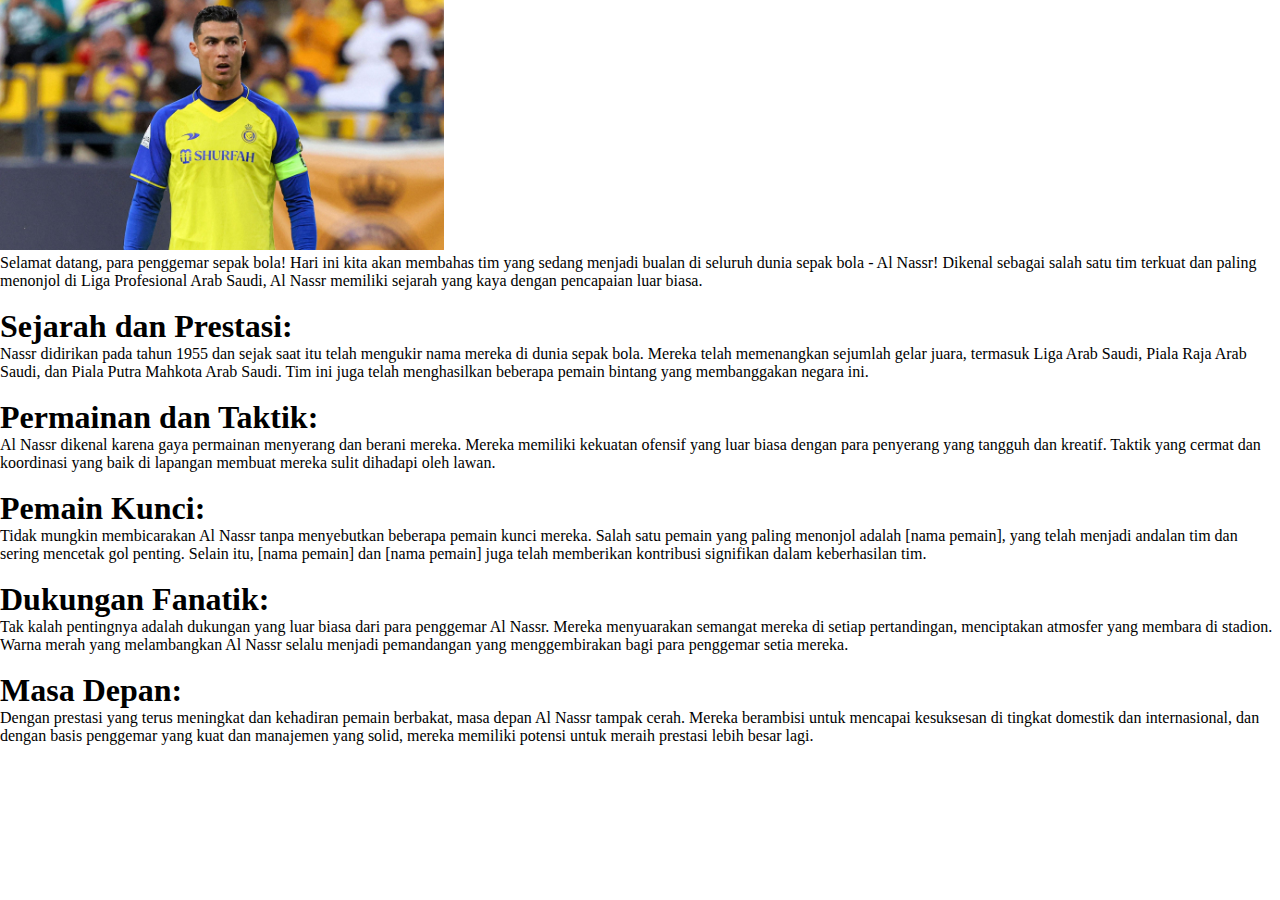
==== index.html @ a323516a "Add files via upload" ====
<!DOCTYPE html>
<html lang="en">
<head>
    <meta charset="UTF-8">
    <meta http-equiv="X-UA-Compatible" content="IE=edge">
    <meta name="viewport" content="width=device-width, initial-scale=1.0">
    <title>Document</title>
    <link href="style.css" rel="stylesheet">
</head>
<body>
    
        <div class="img">
        <img src="ronaldo.jpg">
        </div>

        <p>Selamat datang, para penggemar sepak bola! Hari ini kita akan membahas tim yang sedang menjadi bualan di seluruh dunia sepak bola - Al Nassr! Dikenal sebagai salah satu tim terkuat dan paling menonjol di Liga Profesional Arab Saudi, Al Nassr memiliki sejarah yang kaya dengan pencapaian luar biasa.</p><br>
        
        <div class="snp">
        <h1>Sejarah dan Prestasi:</h1>
        <p> Nassr didirikan pada tahun 1955 dan sejak saat itu telah mengukir nama mereka di dunia sepak bola. Mereka telah memenangkan sejumlah gelar juara, termasuk Liga Arab Saudi, Piala Raja Arab Saudi, dan Piala Putra Mahkota Arab Saudi. Tim ini juga telah menghasilkan beberapa pemain bintang yang membanggakan negara ini.</p><br>
        </div>

        <div class="pnt">
        <h1>Permainan dan Taktik:</h1>
        <p>Al Nassr dikenal karena gaya permainan menyerang dan berani mereka. Mereka memiliki kekuatan ofensif yang luar biasa dengan para penyerang yang tangguh dan kreatif. Taktik yang cermat dan koordinasi yang baik di lapangan membuat mereka sulit dihadapi oleh lawan.</p><br>
        </div>

        <div class="pemainkunci">
        <h1>Pemain Kunci:</h1>
        <p>Tidak mungkin membicarakan Al Nassr tanpa menyebutkan beberapa pemain kunci mereka. Salah satu pemain yang paling menonjol adalah [nama pemain], yang telah menjadi andalan tim dan sering mencetak gol penting. Selain itu, [nama pemain] dan [nama pemain] juga telah memberikan kontribusi signifikan dalam keberhasilan tim.</p><br>
        </div>

        <div class="dukungan">
        <h1>Dukungan Fanatik:</h1>
        <p>Tak kalah pentingnya adalah dukungan yang luar biasa dari para penggemar Al Nassr. Mereka menyuarakan semangat mereka di setiap pertandingan, menciptakan atmosfer yang membara di stadion. Warna merah yang melambangkan Al Nassr selalu menjadi pemandangan yang menggembirakan bagi para penggemar setia mereka.</p><br>
        </div>

        <div class="masadepan">
        <h1>Masa Depan:</h1>
        <p>Dengan prestasi yang terus meningkat dan kehadiran pemain berbakat, masa depan Al Nassr tampak cerah. Mereka berambisi untuk mencapai kesuksesan di tingkat domestik dan internasional, dan dengan basis penggemar yang kuat dan manajemen yang solid, mereka memiliki potensi untuk meraih prestasi lebih besar lagi.</p><br>
        </div>
        
        
       
</body>
</html>
---- style.css ----
*{*padding: 0;
	margin: 0;
	box-sizing: border-box;
    font-family: 'roboto';
}

.img img{
    margin-left: 0%;
    height: 250px;
}
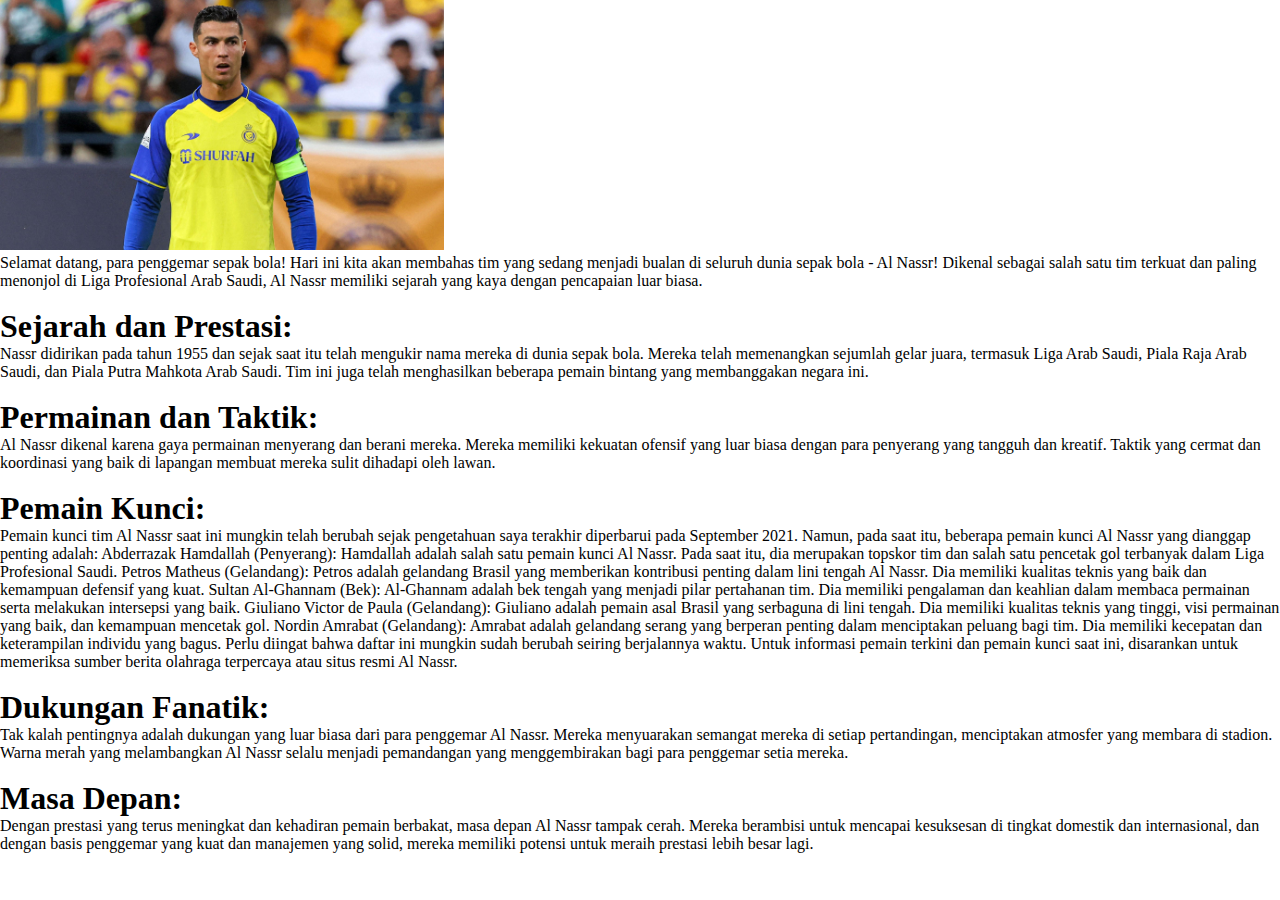
==== commit 8906ccee: "Update index.html" ====
--- a/index.html
+++ b/index.html
@@ -6,6 +6,8 @@
     <meta name="viewport" content="width=device-width, initial-scale=1.0">
     <title>Document</title>
     <link href="style.css" rel="stylesheet">
+    <script async src="https://pagead2.googlesyndication.com/pagead/js/adsbygoogle.js?client=ca-pub-4571604376580258"
+     crossorigin="anonymous"></script>
 </head>
 <body>
     
@@ -27,7 +29,19 @@
 
         <div class="pemainkunci">
         <h1>Pemain Kunci:</h1>
-        <p>Tidak mungkin membicarakan Al Nassr tanpa menyebutkan beberapa pemain kunci mereka. Salah satu pemain yang paling menonjol adalah [nama pemain], yang telah menjadi andalan tim dan sering mencetak gol penting. Selain itu, [nama pemain] dan [nama pemain] juga telah memberikan kontribusi signifikan dalam keberhasilan tim.</p><br>
+        <p>Pemain kunci tim Al Nassr saat ini mungkin telah berubah sejak pengetahuan saya terakhir diperbarui pada September 2021. Namun, pada saat itu, beberapa pemain kunci Al Nassr yang dianggap penting adalah:
+
+Abderrazak Hamdallah (Penyerang): Hamdallah adalah salah satu pemain kunci Al Nassr. Pada saat itu, dia merupakan topskor tim dan salah satu pencetak gol terbanyak dalam Liga Profesional Saudi.
+
+Petros Matheus (Gelandang): Petros adalah gelandang Brasil yang memberikan kontribusi penting dalam lini tengah Al Nassr. Dia memiliki kualitas teknis yang baik dan kemampuan defensif yang kuat.
+
+Sultan Al-Ghannam (Bek): Al-Ghannam adalah bek tengah yang menjadi pilar pertahanan tim. Dia memiliki pengalaman dan keahlian dalam membaca permainan serta melakukan intersepsi yang baik.
+
+Giuliano Victor de Paula (Gelandang): Giuliano adalah pemain asal Brasil yang serbaguna di lini tengah. Dia memiliki kualitas teknis yang tinggi, visi permainan yang baik, dan kemampuan mencetak gol.
+
+Nordin Amrabat (Gelandang): Amrabat adalah gelandang serang yang berperan penting dalam menciptakan peluang bagi tim. Dia memiliki kecepatan dan keterampilan individu yang bagus.
+
+Perlu diingat bahwa daftar ini mungkin sudah berubah seiring berjalannya waktu. Untuk informasi pemain terkini dan pemain kunci saat ini, disarankan untuk memeriksa sumber berita olahraga terpercaya atau situs resmi Al Nassr.</p><br>
         </div>
 
         <div class="dukungan">
@@ -43,4 +57,4 @@
         
        
 </body>
-</html>+</html>
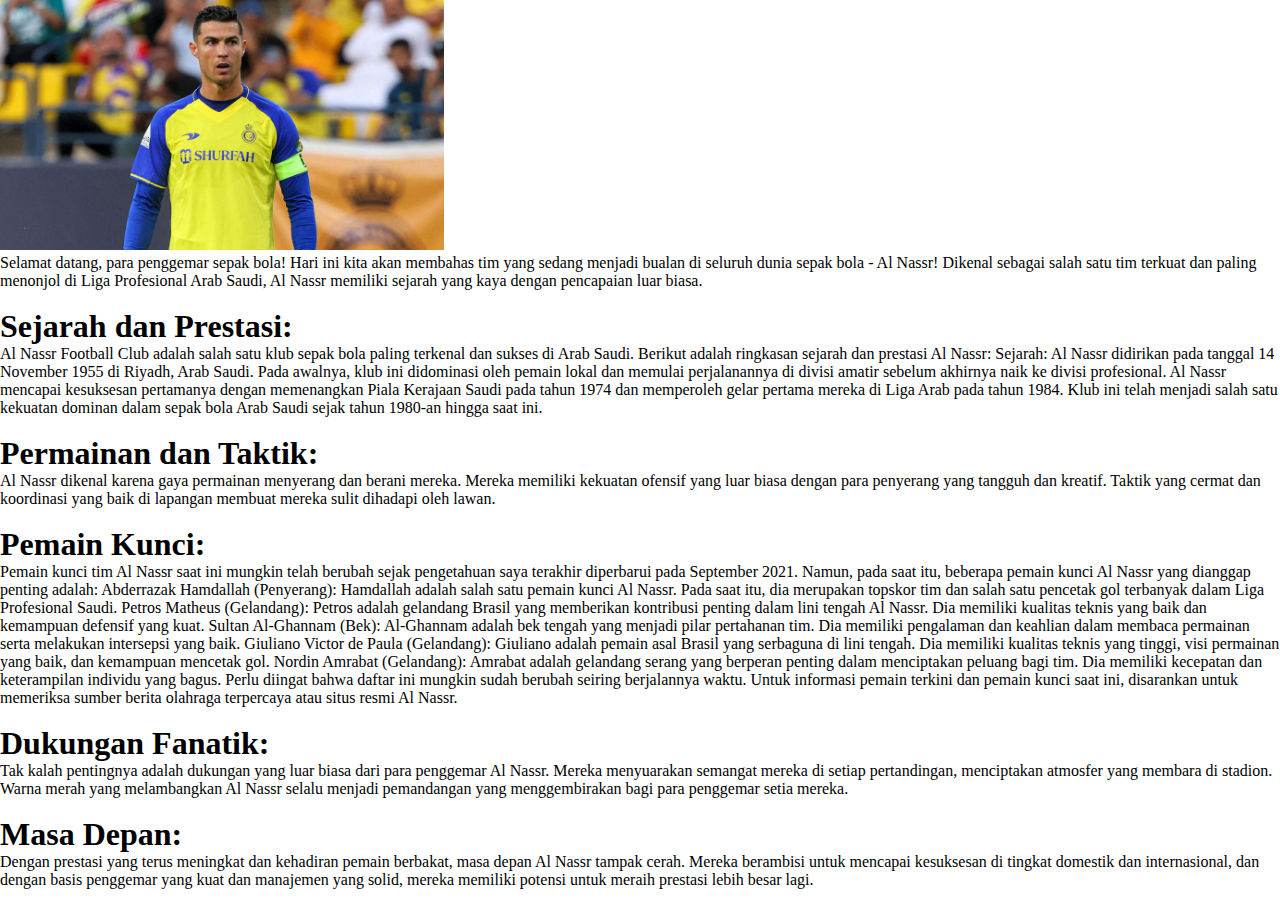
==== commit 9de74a5a: "Update index.html" ====
--- a/index.html
+++ b/index.html
@@ -19,7 +19,14 @@
         
         <div class="snp">
         <h1>Sejarah dan Prestasi:</h1>
-        <p> Nassr didirikan pada tahun 1955 dan sejak saat itu telah mengukir nama mereka di dunia sepak bola. Mereka telah memenangkan sejumlah gelar juara, termasuk Liga Arab Saudi, Piala Raja Arab Saudi, dan Piala Putra Mahkota Arab Saudi. Tim ini juga telah menghasilkan beberapa pemain bintang yang membanggakan negara ini.</p><br>
+        <p> Al Nassr Football Club adalah salah satu klub sepak bola paling terkenal dan sukses di Arab Saudi. Berikut adalah ringkasan sejarah dan prestasi Al Nassr:
+
+Sejarah:
+
+Al Nassr didirikan pada tanggal 14 November 1955 di Riyadh, Arab Saudi.
+Pada awalnya, klub ini didominasi oleh pemain lokal dan memulai perjalanannya di divisi amatir sebelum akhirnya naik ke divisi profesional.
+Al Nassr mencapai kesuksesan pertamanya dengan memenangkan Piala Kerajaan Saudi pada tahun 1974 dan memperoleh gelar pertama mereka di Liga Arab pada tahun 1984.
+Klub ini telah menjadi salah satu kekuatan dominan dalam sepak bola Arab Saudi sejak tahun 1980-an hingga saat ini.</p><br>
         </div>
 
         <div class="pnt">
